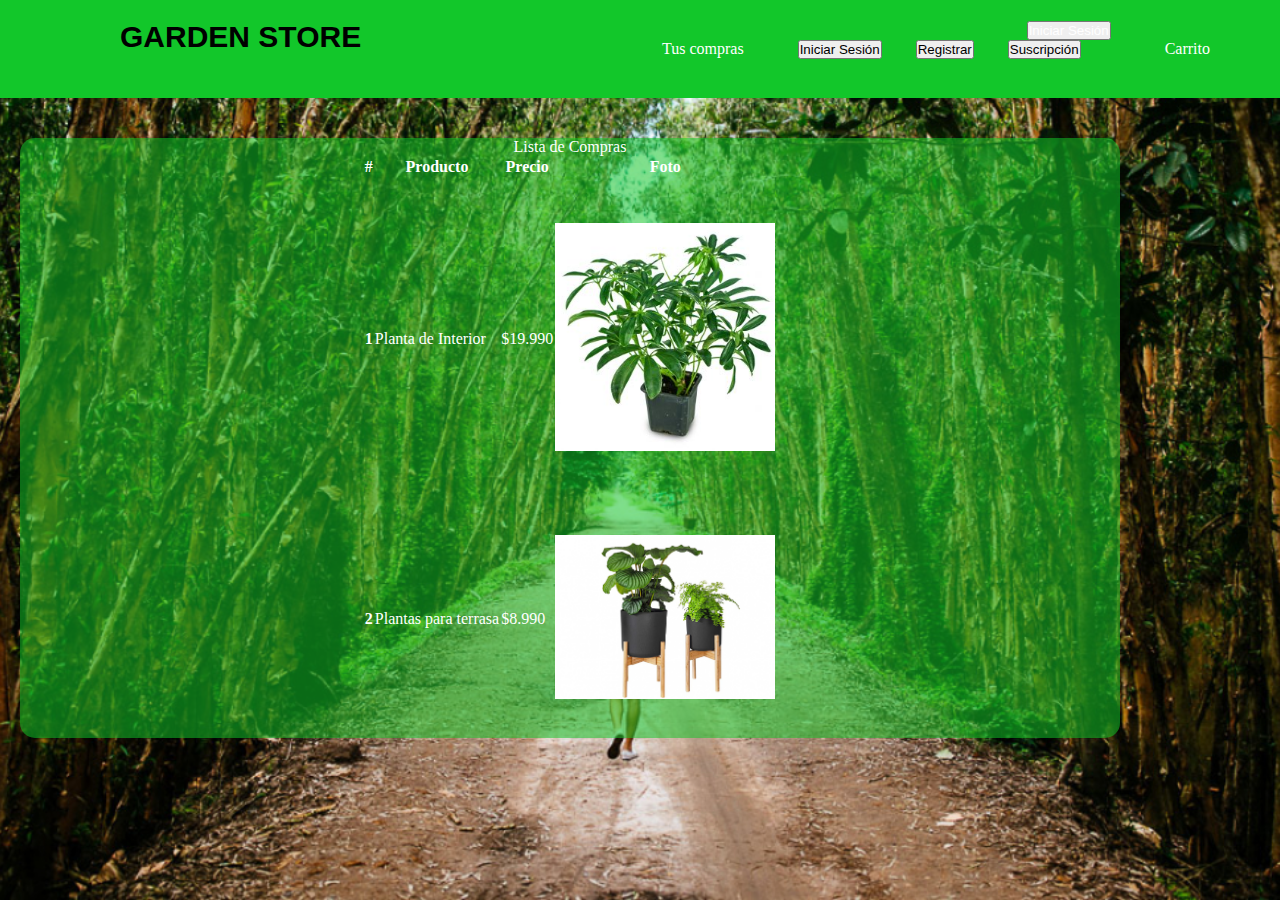
==== carro.html @ 311c93af "Paginas carro y historial" ====
<!DOCTYPE html>
<html lang="en">
<head>
    <meta charset="UTF-8">
    <meta http-equiv="X-UA-Compatible" content="IE=edge">
    <meta name="viewport" content="width=device-width, initial-scale=1.0">
    <title>carro</title>
    <link rel="stylesheet" href="estilocar.css">
    <link href="https://cdn.jsdelivr.net/npm/bootstrap@5.1.3/dist/css/bootstrap.min.css" rel="stylesheet" integrity="sha384-1BmE4kWBq78iYhFldvKuhfTAU6auU8tT94WrHftjDbrCEXSU1oBoqyl2QvZ6jIW3" crossorigin="anonymous">
    <script src="https://cdn.jsdelivr.net/npm/bootstrap@5.1.3/dist/js/bootstrap.bundle.min.js" integrity="sha384-ka7Sk0Gln4gmtz2MlQnikT1wXgYsOg+OMhuP+IlRH9sENBO0LRn5q+8nbTov4+1p" crossorigin="anonymous"></script>
</head>
 
<body>
  <div class="header">
    <img
      src="https://images.vexels.com/media/users/3/235104/isolated/preview/c82b0d602a94a42de2cc0fb924ecc989-flor-cortada-de-girasol.png"
      alt="" width="80">
    <h1>GARDEN STORE</h1>
  </div>
  <ul class="menu">
    <li><a href="#">Tus compras</a></li>
    <li><div class="btn-group">
      <button type="button" class="btn  dropdown-toggle" data-bs-toggle="dropdown" aria-expanded="false" style="color: #ffffff;">
        Iniciar Sesión
      </button>
      <ul class="dropdown-menu dropdown-menu-end">
        <li><button class="dropdown-item" type="button">Iniciar Sesión</button></li>
        <li><button class="dropdown-item" type="button">Registrar</button></li>
        <li><button class="dropdown-item" type="button">Suscripción</button></li>
      </ul>
    </div></li>
    <li><a href="#">Carrito</a></li>
  </ul>
    <div id="contenido">
        
    </div>
    <div id="tabla">
        <table class="table caption-top">
            <caption style="color: white;">Lista de Compras </caption>
            <thead style="color: white;">
              <tr>
                <th scope="col" style="color: white;">#</th>
                <th scope="col" style="color: white;">Producto</th>
                <th scope="col" style="color: white;">Precio</th>
                <th scope="col" style="color: white;">Foto</th>
              </tr>
            </thead>
            <tbody style="color: white;">
              <tr>
                <th scope="row" style="color: white;">1</th>
                <td style="color: white;">Planta de Interior</td>
                <td style="color: white;">$19.990</td>
                <td><img src="imagen/planta.jpg" class="img-thumbnail" alt="..." width=220px></td>
              </tr>
              <tr>
                <th scope="row3" style="color: white;">2</th>
                <td style="color: white;">Plantas para terrasa </td>
                <td style="color: white;">$8.990</td>
                <td><img src="imagen/planta1.png" class="img-thumbnail" alt="..." width=220px></td>
              </tr>
            </tbody>
          </table>
    </div>
</body>
</html>
---- estilocar.css ----
*{
    margin: 0;
    padding: 0;
}
body{
    background-image: url(imagen/fondo.jpg);
    background-repeat: no-repeat;
    background-size: 100%;
    background-attachment: fixed;
    background-size:cover;
    background-position: center center;
}
 
.header img, .header h1 {
    float: left;
    font-size: 30px;
    font-family:Verdana, Geneva, Tahoma, sans-serif;
    padding-left: 20px;
    padding-top: 20px;
}
 
.menu {
    background-color: #12c72a;
    list-style: none;
    padding: 20px;
    text-align: right;
}
 
.menu li a {
    color: white;
    text-decoration: none;
    padding: 20px;
    display: block;
}
 
.menu li a:hover{
    opacity: 0.7;
}
 
.menu li {
    display: inline-block;
    padding-right: 30px;
}


#contenido{
    padding: 20px
    
   
}

#tabla{
    display: flex;
    justify-content: center;
    height: 600px;
    width: 1100px;
    background-color: #12c72a88;
    margin-left: 20px;
    border-radius: 15px;
    
}
.table caption-top{
    color: white;
}

@media screen and (max-width: 800px) {
    body {
        background-image: url(https://vietnam.travel/sites/default/files/styles/top_banner/public/2018-10/Banner%20mekong%20guide-7.JPG?itok=EL46q763);
        background-attachment: fixed;
    }
    .header img, .header h1 {
        float: left;
        font-size: 30px;
        font-family:Verdana, Geneva, Tahoma, sans-serif;
        padding-left: 20px;
        padding-top: 20px;
    }
     
    .menu {
        background-color: #12c72a;
        list-style: none;
        padding: 20px;
        text-align: right;
    }
     
    .menu li a {
        color: white;
        text-decoration: none;
        padding: 20px;
        display: block;
    }
     
    .menu li a:hover{
        opacity: 0.7;
    }
     
    .menu li {
        display: inline-block;
        padding-right: 30px;
    }
    
    
    #contenido{
        padding: 20px
        
       
    }
    #tabla{
        display: flex;
        justify-content: center;
        height: 600px;
        width: 500px;
        background-color: #12c72a88;
        margin-left: 20px;
        border-radius: 15px;
        
    }
    .table caption-top{
        color: white;
    }
}
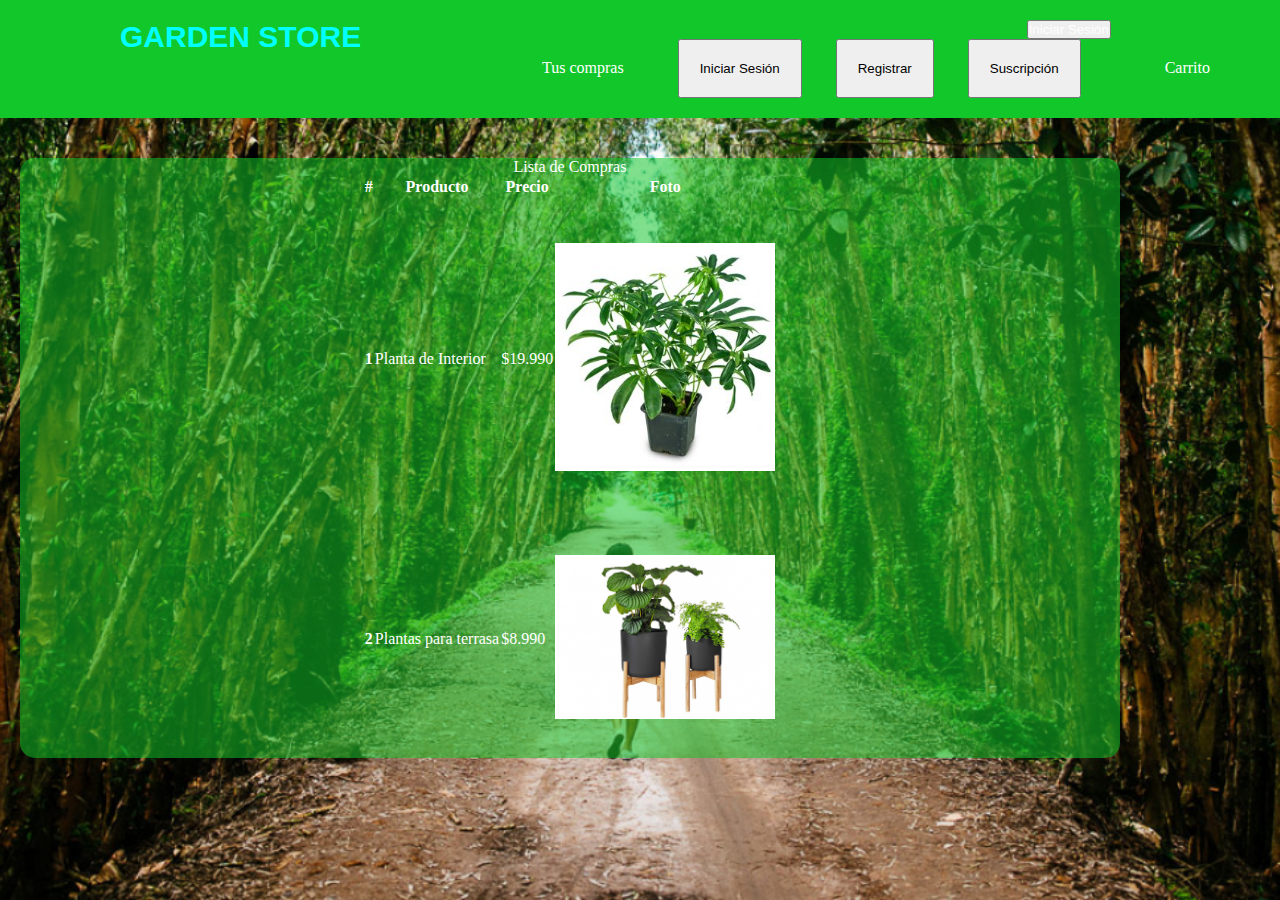
==== commit 7ac8c088: "Se cambio el titulo de la pagina que decía carro a GARDEN STORE. Se agregaron los links de las difer" ====
--- a/carro.html
+++ b/carro.html
@@ -4,7 +4,7 @@
     <meta charset="UTF-8">
     <meta http-equiv="X-UA-Compatible" content="IE=edge">
     <meta name="viewport" content="width=device-width, initial-scale=1.0">
-    <title>carro</title>
+    <title>GARDEN STORE</title>
     <link rel="stylesheet" href="estilocar.css">
     <link href="https://cdn.jsdelivr.net/npm/bootstrap@5.1.3/dist/css/bootstrap.min.css" rel="stylesheet" integrity="sha384-1BmE4kWBq78iYhFldvKuhfTAU6auU8tT94WrHftjDbrCEXSU1oBoqyl2QvZ6jIW3" crossorigin="anonymous">
     <script src="https://cdn.jsdelivr.net/npm/bootstrap@5.1.3/dist/js/bootstrap.bundle.min.js" integrity="sha384-ka7Sk0Gln4gmtz2MlQnikT1wXgYsOg+OMhuP+IlRH9sENBO0LRn5q+8nbTov4+1p" crossorigin="anonymous"></script>
@@ -15,21 +15,21 @@
     <img
       src="https://images.vexels.com/media/users/3/235104/isolated/preview/c82b0d602a94a42de2cc0fb924ecc989-flor-cortada-de-girasol.png"
       alt="" width="80">
-    <h1>GARDEN STORE</h1>
+      <h1> <a href="index.html" style="text-decoration: none; color: aqua;">GARDEN STORE</a></h1>
   </div>
   <ul class="menu">
-    <li><a href="#">Tus compras</a></li>
+    <li><a href="historial.html">Tus compras</a></li>
     <li><div class="btn-group">
       <button type="button" class="btn  dropdown-toggle" data-bs-toggle="dropdown" aria-expanded="false" style="color: #ffffff;">
         Iniciar Sesión
       </button>
       <ul class="dropdown-menu dropdown-menu-end">
-        <li><button class="dropdown-item" type="button">Iniciar Sesión</button></li>
-        <li><button class="dropdown-item" type="button">Registrar</button></li>
-        <li><button class="dropdown-item" type="button">Suscripción</button></li>
+        <li><button class="dropdown-item" type="button" ><a href="login.html">Iniciar Sesión</a></button></li>
+        <li><button class="dropdown-item" type="button"><a href="registro.html">Registrar</a></button></li>
+        <li><button class="dropdown-item" type="button"><a href="suscripcion.html">Suscripción</a></button></li>
       </ul>
     </div></li>
-    <li><a href="#">Carrito</a></li>
+    <li><a href="carro.html">Carrito</a></li>
   </ul>
     <div id="contenido">
         
--- a/estilocar.css
+++ b/estilocar.css
@@ -32,7 +32,11 @@
     padding: 20px;
     display: block;
 }
- 
+
+.menu li button>a {
+    color: black;
+}
+
 .menu li a:hover{
     opacity: 0.7;
 }
@@ -94,6 +98,9 @@
         opacity: 0.7;
     }
      
+    .menu li button>a {
+        color: black;
+    }
     .menu li {
         display: inline-block;
         padding-right: 30px;
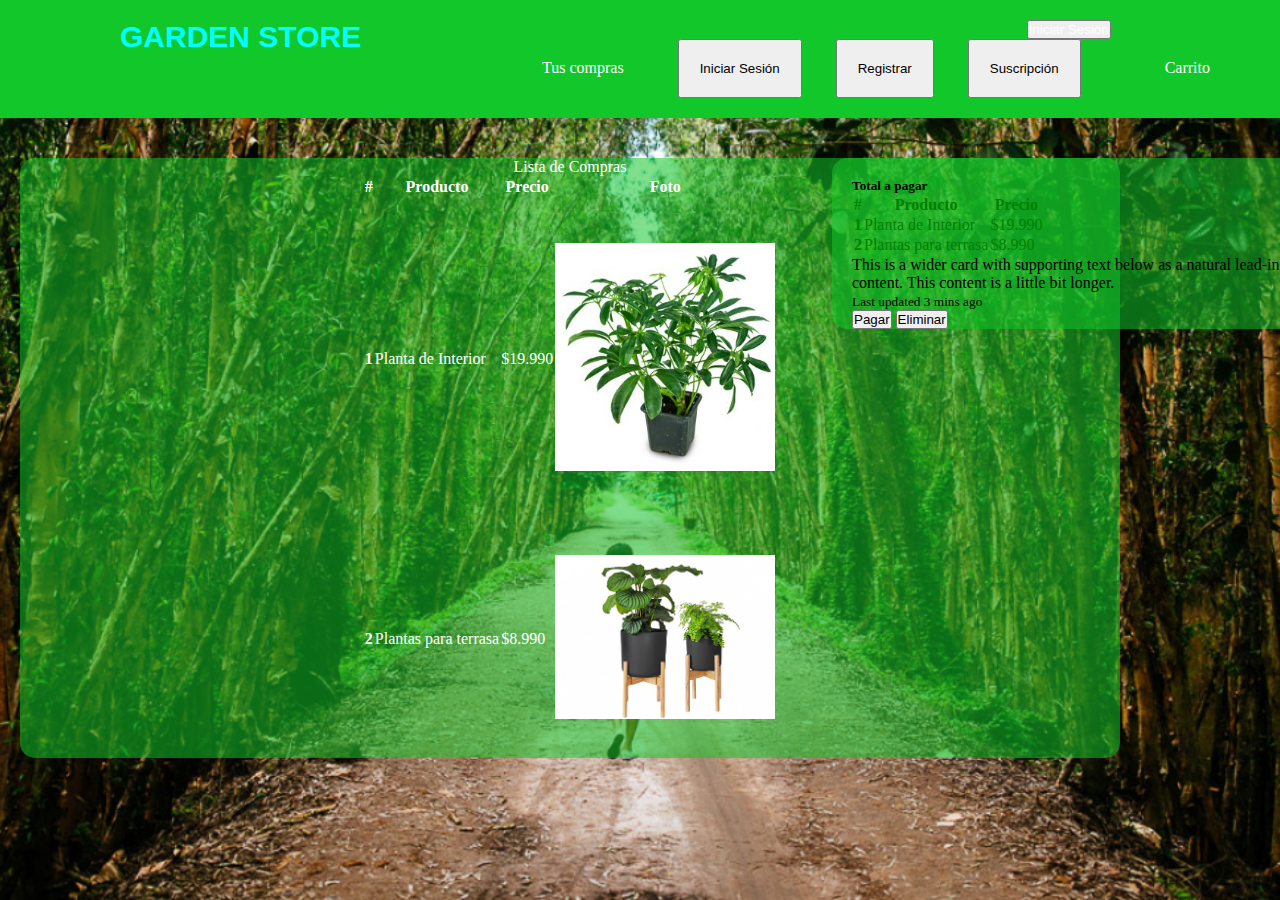
==== commit e11d59c0: "Se agrgro la parte de pagar los productos a la pagina carro" ====
--- a/carro.html
+++ b/carro.html
@@ -61,5 +61,41 @@
             </tbody>
           </table>
     </div>
+    <div id="pagar">
+      <div class="card mb-3" style="max-width: 540px;">
+        <div class="card-body">
+          <h5 class="card-title">Total a pagar</h5>
+          <table class="table caption-top">
+            <thead style="color: green;">
+              <tr>
+                <th scope="col" style="color: green;">#</th>
+                <th scope="col" style="color: green;">Producto</th>
+                <th scope="col" style="color: green;">Precio</th>
+              </tr>
+            </thead>
+            <tbody style="color: green;">
+              <tr>
+                <th scope="row" style="color: green;">1</th>
+                <td style="color: green;">Planta de Interior</td>
+                <td style="color: green;">$19.990</td>
+              </tr>
+              <tr>
+                <th scope="row3" style="color: green;">2</th>
+                <td style="color: green;">Plantas para terrasa </td>
+                <td style="color: green;">$8.990</td>
+              </tr>
+            </tbody>
+          </table>
+          <p class="card-text">This is a wider card with supporting text below as a natural lead-in to additional content. This content is a little bit longer.</p>
+          <p class="card-text"><small class="text-muted">Last updated 3 mins ago</small></p>
+          <div id="boton">
+            <div class="d-grid gap-2 d-md-flex justify-content-md-end">
+                <button class="btn btn-primary me-md-2" type="button">Pagar</button>
+                <button class="btn btn-primary" type="button">Eliminar</button>
+              </div>
+          </div>
+        </div>        
+      </div>
+  </div>
 </body>
 </html>--- a/estilocar.css
+++ b/estilocar.css
@@ -66,6 +66,18 @@
 .table caption-top{
     color: white;
 }
+#pagar{
+    display: flex;
+    justify-content: start;
+    background-color: #12c72a88;
+    width: 590px;
+    margin-left:   65%;
+    border-radius: 15px;
+    padding-left: 20px;
+    padding-top: 20px;
+    margin-right: 10px;
+    margin-top:  -600px;  
+}
 
 @media screen and (max-width: 800px) {
     body {
@@ -125,6 +137,20 @@
     .table caption-top{
         color: white;
     }
+
+    #pagar{
+        display: flex;
+        justify-content: start;
+        background-color: #12c72a88;
+        width: 500px;
+        height: 500px;
+        margin-left:   20px;
+        border-radius: 15px;
+        padding-left: 0px;
+        padding-top: 20px;
+        margin-right: 10px;
+        margin-top:  10px;  
+    }
 }
 
 
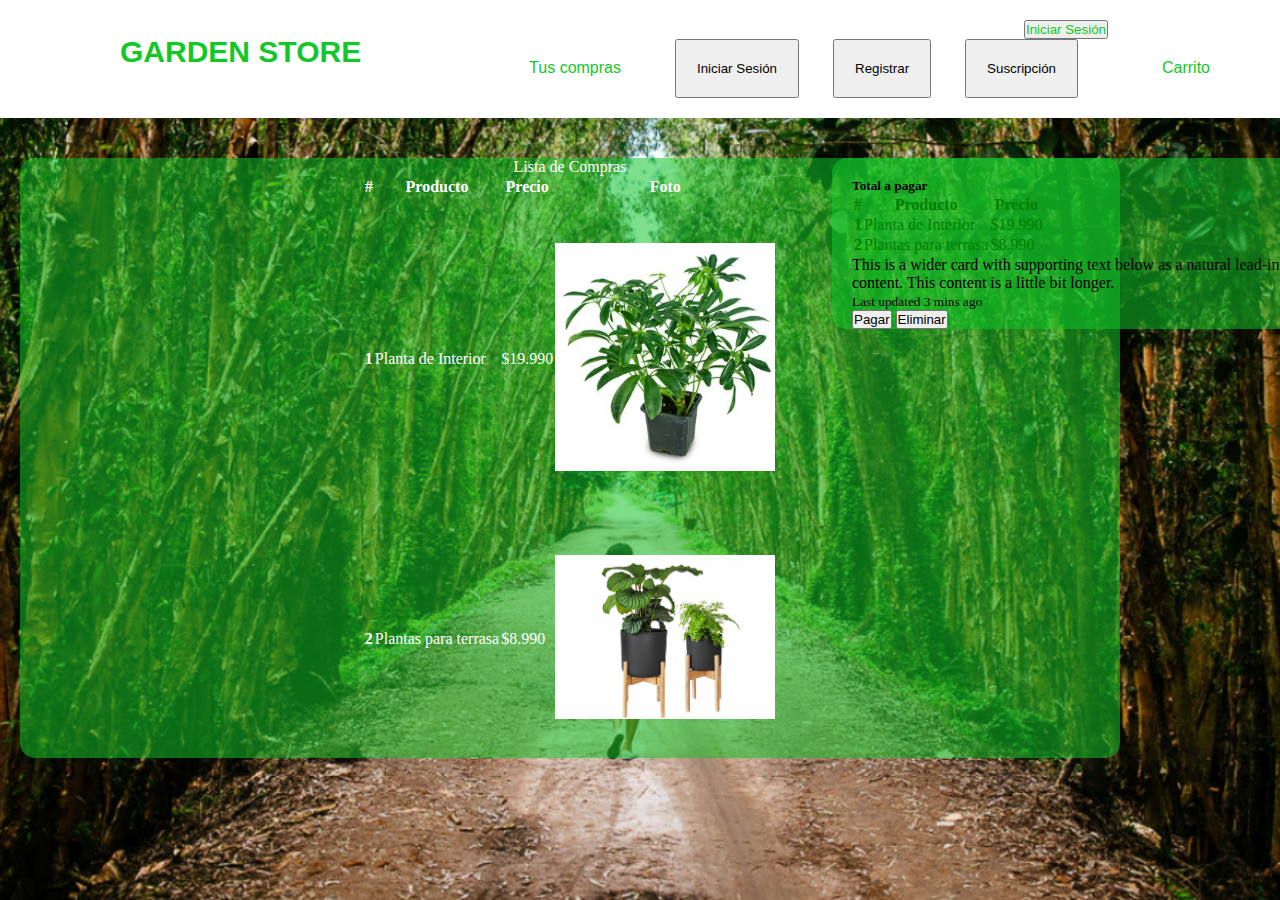
==== commit 8101d945: "Se cambio el color de la barra del menu y se corrigieron errores." ====
--- a/carro.html
+++ b/carro.html
@@ -15,14 +15,16 @@
     <img
       src="https://images.vexels.com/media/users/3/235104/isolated/preview/c82b0d602a94a42de2cc0fb924ecc989-flor-cortada-de-girasol.png"
       alt="" width="80">
-      <h1> <a href="index.html" style="text-decoration: none; color: aqua;">GARDEN STORE</a></h1>
+      <h1> <a href="index.html" style="text-decoration: none; color: #12c72a;">GARDEN STORE</a></h1>
   </div>
   <ul class="menu">
     <li><a href="historial.html">Tus compras</a></li>
     <li><div class="btn-group">
-      <button type="button" class="btn  dropdown-toggle" data-bs-toggle="dropdown" aria-expanded="false" style="color: #ffffff;">
-        Iniciar Sesión
-      </button>
+      <div id="iniciarsesion">
+        <button type="button" class="btn  dropdown-toggle" data-bs-toggle="dropdown" aria-expanded="false" style="color: #12c72a;">
+          Iniciar Sesión
+        </button>
+      </div>
       <ul class="dropdown-menu dropdown-menu-end">
         <li><button class="dropdown-item" type="button" ><a href="login.html">Iniciar Sesión</a></button></li>
         <li><button class="dropdown-item" type="button"><a href="registro.html">Registrar</a></button></li>
--- a/estilocar.css
+++ b/estilocar.css
@@ -13,24 +13,29 @@
  
 .header img, .header h1 {
     float: left;
-    font-size: 30px;
-    font-family:Verdana, Geneva, Tahoma, sans-serif;
     padding-left: 20px;
     padding-top: 20px;
 }
+
+.header h1{
+    font-size: 30px;
+    font-family: 'Secular One', sans-serif;
+    padding-top: 35px;
+}
  
 .menu {
-    background-color: #12c72a;
+    background-color:  #ffffff;
     list-style: none;
     padding: 20px;
     text-align: right;
 }
  
 .menu li a {
-    color: white;
+    color: #12c72a;
     text-decoration: none;
     padding: 20px;
     display: block;
+    font-family: 'Secular One', sans-serif;
 }
 
 .menu li button>a {
@@ -86,24 +91,46 @@
     }
     .header img, .header h1 {
         float: left;
-        font-size: 30px;
-        font-family:Verdana, Geneva, Tahoma, sans-serif;
         padding-left: 20px;
         padding-top: 20px;
     }
+    
+    .header h1{
+        font-size: 30px;
+        font-family: 'Secular One', sans-serif;
+        padding-top: 35px;
+    }
      
     .menu {
-        background-color: #12c72a;
+        background-color:  #ffffff;
         list-style: none;
-        padding: 20px;
+        padding: 10px;
         text-align: right;
+        width: 100%;
+        height: 80px;
+        font-size: 15px;
+        padding-left: 10px;
+        display: flex;
+        justify-content: center;
     }
-     
+    .header{
+        display: flex;
+        justify-content: center;
+        background-color: #ffffff;
+    }
+    #iniciarsesion{
+        padding-top: 10px;
+    }
+
     .menu li a {
-        color: white;
+        color: #12c72a;
         text-decoration: none;
         padding: 20px;
-        display: block;
+        display: flex;
+        float: left;
+        justify-content: flex-end;
+        font-family: 'Secular One', sans-serif;
+        
     }
      
     .menu li a:hover{
@@ -128,7 +155,7 @@
         display: flex;
         justify-content: center;
         height: 600px;
-        width: 500px;
+        width: 450px;
         background-color: #12c72a88;
         margin-left: 20px;
         border-radius: 15px;
@@ -142,7 +169,7 @@
         display: flex;
         justify-content: start;
         background-color: #12c72a88;
-        width: 500px;
+        width: 450px;
         height: 500px;
         margin-left:   20px;
         border-radius: 15px;
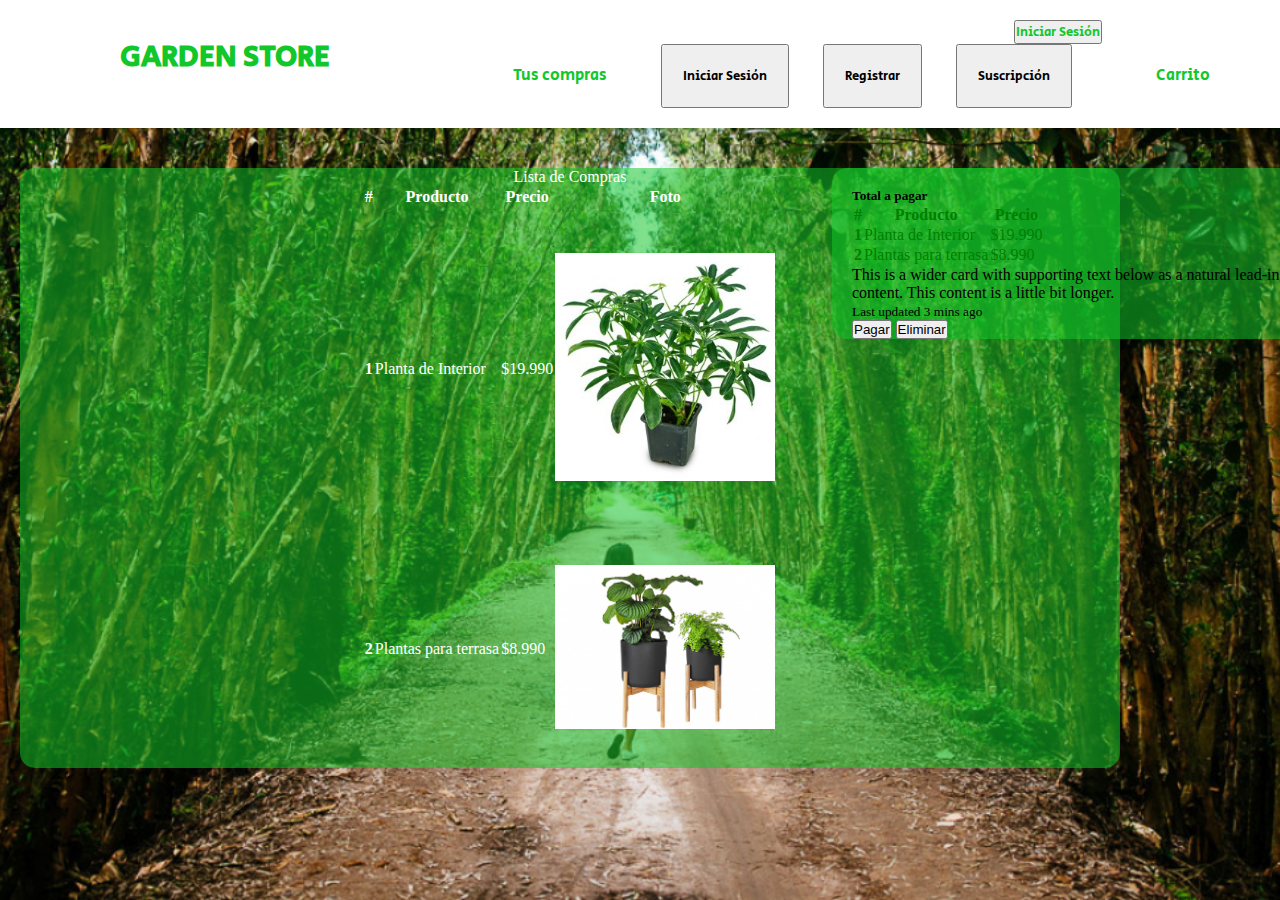
==== commit 6682b767: "Update carro.html" ====
--- a/carro.html
+++ b/carro.html
@@ -20,11 +20,9 @@
   <ul class="menu">
     <li><a href="historial.html">Tus compras</a></li>
     <li><div class="btn-group">
-      <div id="iniciarsesion">
-        <button type="button" class="btn  dropdown-toggle" data-bs-toggle="dropdown" aria-expanded="false" style="color: #12c72a;">
-          Iniciar Sesión
-        </button>
-      </div>
+      <button id="iniciarsesion" type="button" class="btn  dropdown-toggle" data-bs-toggle="dropdown" aria-expanded="false" style="color: #12c72a; font-family: 'Secular One', sans-serif;">
+        Iniciar Sesión
+      </button>
       <ul class="dropdown-menu dropdown-menu-end">
         <li><button class="dropdown-item" type="button" ><a href="login.html">Iniciar Sesión</a></button></li>
         <li><button class="dropdown-item" type="button"><a href="registro.html">Registrar</a></button></li>
@@ -100,4 +98,4 @@
       </div>
   </div>
 </body>
-</html>+</html>
--- a/estilocar.css
+++ b/estilocar.css
@@ -1,3 +1,4 @@
+@import url('https://fonts.googleapis.com/css2?family=Secular+One&display=swap');
 *{
     margin: 0;
     padding: 0;
@@ -118,10 +119,7 @@
         justify-content: center;
         background-color: #ffffff;
     }
-    #iniciarsesion{
-        padding-top: 10px;
-    }
-
+    
     .menu li a {
         color: #12c72a;
         text-decoration: none;
@@ -130,15 +128,20 @@
         float: left;
         justify-content: flex-end;
         font-family: 'Secular One', sans-serif;
-        
+    
     }
-     
+    
+    .menu li button{
+        padding-top: 19px;
+    }
     .menu li a:hover{
         opacity: 0.7;
+        
     }
      
     .menu li button>a {
         color: black;
+        
     }
     .menu li {
         display: inline-block;
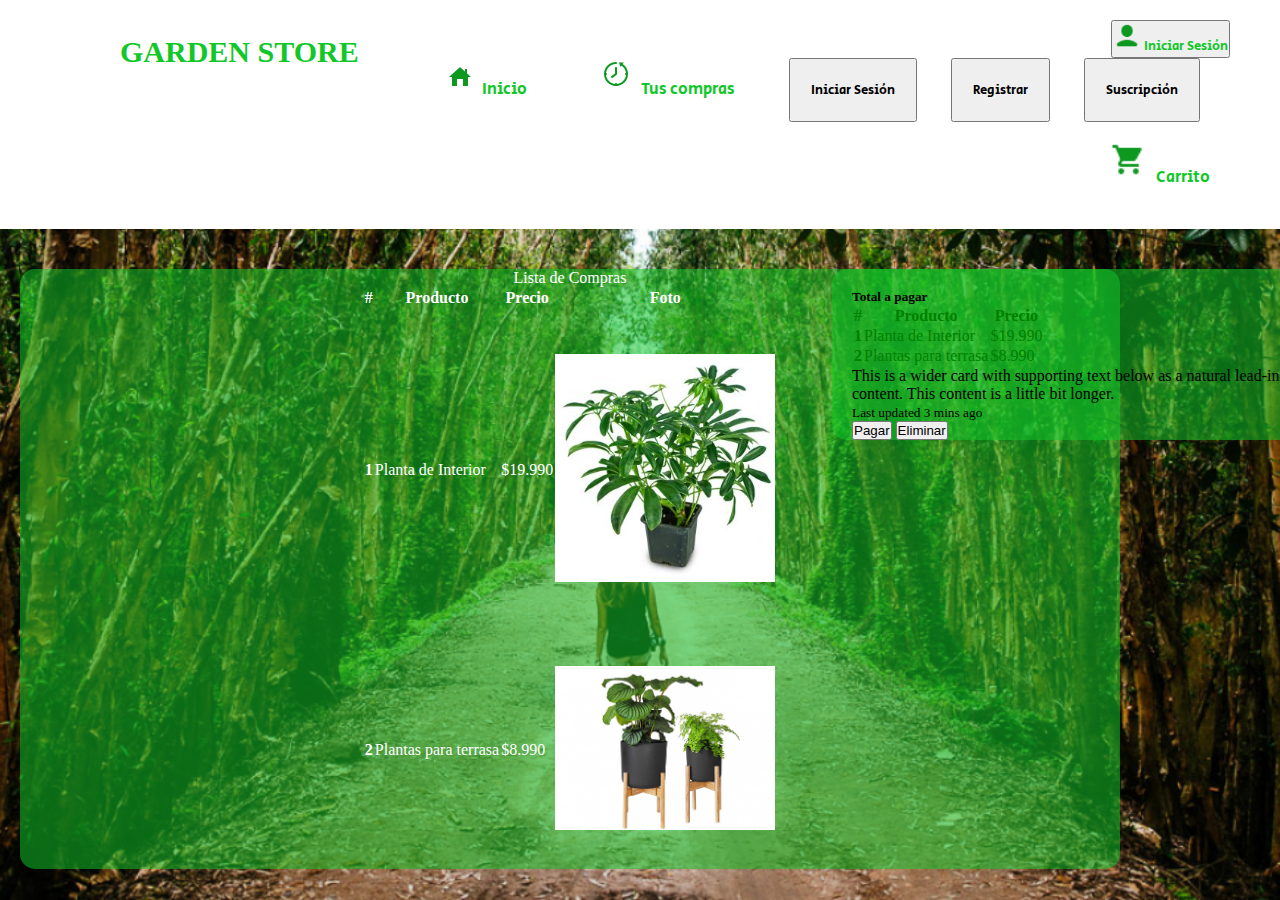
==== commit c228476f: "Update carro.html" ====
--- a/carro.html
+++ b/carro.html
@@ -11,26 +11,37 @@
 </head>
  
 <body>
-  <div class="header">
-    <img
-      src="https://images.vexels.com/media/users/3/235104/isolated/preview/c82b0d602a94a42de2cc0fb924ecc989-flor-cortada-de-girasol.png"
-      alt="" width="80">
-      <h1> <a href="index.html" style="text-decoration: none; color: #12c72a;">GARDEN STORE</a></h1>
-  </div>
-  <ul class="menu">
-    <li><a href="historial.html">Tus compras</a></li>
-    <li><div class="btn-group">
-      <button id="iniciarsesion" type="button" class="btn  dropdown-toggle" data-bs-toggle="dropdown" aria-expanded="false" style="color: #12c72a; font-family: 'Secular One', sans-serif;">
-        Iniciar Sesión
-      </button>
-      <ul class="dropdown-menu dropdown-menu-end">
-        <li><button class="dropdown-item" type="button" ><a href="login.html">Iniciar Sesión</a></button></li>
-        <li><button class="dropdown-item" type="button"><a href="registro.html">Registrar</a></button></li>
-        <li><button class="dropdown-item" type="button"><a href="suscripcion.html">Suscripción</a></button></li>
-      </ul>
-    </div></li>
-    <li><a href="carro.html">Carrito</a></li>
-  </ul>
+    <div class="contenedor">
+        <div class="header">
+            <img src="https://images.vexels.com/media/users/3/235104/isolated/preview/c82b0d602a94a42de2cc0fb924ecc989-flor-cortada-de-girasol.png"
+                alt="" width="80">
+            <h1> <a href="" style="text-decoration: none; color: #12c72a;">GARDEN STORE</a></h1>
+        </div>
+        <ul class="menu">
+            <li class="nav-item active">
+                <a class="nav-link" href="index.html" style="color: #12c72a;"><img src="iconos/home_page_24px.png" alt="">Inicio</a> 
+                
+            </li>
+            <li><a href="historial.html"> <img src="iconos/time_machine_24px.png" alt="">Tus compras</a></li>
+            <li>
+                <div class="btn-group">
+                    <button id="iniciarsesion" type="button" class="btn  dropdown-toggle" data-bs-toggle="dropdown"
+                        aria-expanded="false" style="color: #12c72a; font-family: 'Secular One', sans-serif;"> <img src="iconos/user_24px.png" alt="" width="28px">
+                        Iniciar Sesión
+                    </button>
+                    <ul class="dropdown-menu dropdown-menu-end">
+                        <li><button class="dropdown-item" type="button"><a href="login.html">Iniciar Sesión</a></button>
+                        </li>
+                        <li><button class="dropdown-item" type="button"><a href="registro.html">Registrar</a></button>
+                        </li>
+                        <li><button class="dropdown-item" type="button"><a href="suscripcion.html">Suscripción</a></button>
+                        </li>
+                    </ul>
+                </div>
+            </li>
+            <li><a href="carro.html"><img src="iconos/shopping_cart_24px2.png" alt="" width="35px">Carrito</a></li>
+        </ul>
+    </div>
     <div id="contenido">
         
     </div>
--- a/estilocar.css
+++ b/estilocar.css
@@ -12,25 +12,32 @@
     background-position: center center;
 }
  
-.header img, .header h1 {
+.header img,
+.header h1 {
     float: left;
     padding-left: 20px;
     padding-top: 20px;
 }
 
-.header h1{
+.header h1 {
     font-size: 30px;
-    font-family: 'Secular One', sans-serif;
     padding-top: 35px;
 }
- 
+
+h1 {
+    padding-top: 20px;
+    display: flex;
+    justify-content: center;
+    color: #ffffff;
+}
+
 .menu {
-    background-color:  #ffffff;
+    background-color: #ffffff;
     list-style: none;
     padding: 20px;
     text-align: right;
 }
- 
+
 .menu li a {
     color: #12c72a;
     text-decoration: none;
@@ -39,17 +46,45 @@
     font-family: 'Secular One', sans-serif;
 }
 
-.menu li button>a {
-    color: black;
-}
-
-.menu li a:hover{
+.menu li a:hover {
     opacity: 0.7;
 }
- 
+
+#iniciarsesion:hover {
+    opacity: 0.7;
+}
+
 .menu li {
     display: inline-block;
     padding-right: 30px;
+}
+.menu li button>a {
+    color: black;
+}
+.menu li a div {
+    float: left;
+}
+.menu li a  img{
+    padding: 0px 10px 5px 0px;
+    
+    
+}
+form {
+    background-color: #12c72ac9;
+    border-radius: 30px;
+}
+
+form>div {
+    margin: 30px 20px 30px 20px;
+}
+label {
+    font-family: 'Secular One', sans-serif;
+    font-size: 23px;
+    color: #ffffff;
+}
+
+label>a {
+    color: #ffffff;
 }
 
 
@@ -90,64 +125,78 @@
         background-image: url(https://vietnam.travel/sites/default/files/styles/top_banner/public/2018-10/Banner%20mekong%20guide-7.JPG?itok=EL46q763);
         background-attachment: fixed;
     }
-    .header img, .header h1 {
-        float: left;
-        padding-left: 20px;
+    .header img{
+        display: flex;
+        background-color: #ffffff;
+    }
+    .header h1 {
+        
+        display: none;
+        
+    }
+
+    h1 {
         padding-top: 20px;
-    }
-    
-    .header h1{
-        font-size: 30px;
-        font-family: 'Secular One', sans-serif;
-        padding-top: 35px;
-    }
-     
+        display: flex;
+        justify-content: center;
+        color: #ffffff;
+    }
+
     .menu {
-        background-color:  #ffffff;
+        background-color: #ffffff;
         list-style: none;
-        padding: 10px;
+        padding: 20px;
         text-align: right;
-        width: 100%;
-        height: 80px;
-        font-size: 15px;
-        padding-left: 10px;
-        display: flex;
-        justify-content: center;
-    }
-    .header{
-        display: flex;
-        justify-content: center;
-        background-color: #ffffff;
-    }
-    
+    }
+
     .menu li a {
         color: #12c72a;
         text-decoration: none;
         padding: 20px;
-        display: flex;
-        float: left;
-        justify-content: flex-end;
+        display: block;
         font-family: 'Secular One', sans-serif;
-    
-    }
-    
-    .menu li button{
-        padding-top: 19px;
-    }
-    .menu li a:hover{
+    }
+
+    .menu li a:hover {
         opacity: 0.7;
-        
-    }
-     
-    .menu li button>a {
-        color: black;
-        
-    }
+    }
+
+    #iniciarsesion:hover {
+        opacity: 0.7;
+    }
+
     .menu li {
         display: inline-block;
         padding-right: 30px;
     }
-    
+    .menu li button>a {
+        color: black;
+    }
+    .menu li a div {
+        float: left;
+    }
+    .menu li a  img{
+        padding: 0px 10px 5px 0px;
+        
+        
+    }
+    form {
+        background-color: #12c72ac9;
+        border-radius: 30px;
+    }
+
+    form>div {
+        margin: 30px 20px 30px 20px;
+    }
+    label {
+        font-family: 'Secular One', sans-serif;
+        font-size: 23px;
+        color: #ffffff;
+    }
+
+    label>a {
+        color: #ffffff;
+    }
     
     #contenido{
         padding: 20px
@@ -182,5 +231,3 @@
         margin-top:  10px;  
     }
 }
-
-
